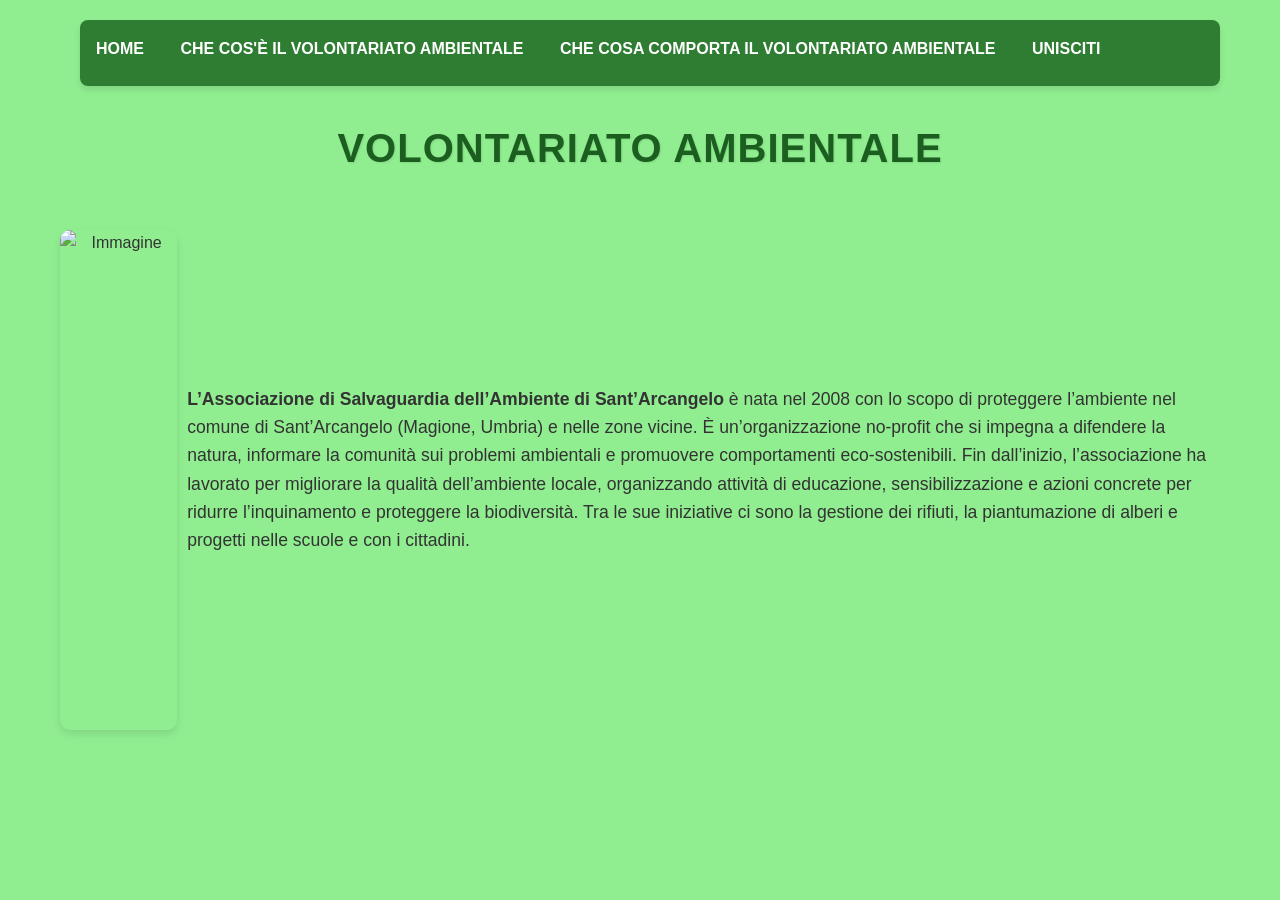
==== index.html @ 4d706a6a "Add files via upload" ====
<!DOCTYPE html>
<head>
    <meta charset="UTF-8">
    <meta name="viewport" content="width=device-width, initial-scale=1.0">
    <link rel="stylesheet" href="stile.css">
    <style>
        body { background-color: lightgreen; }
        .contenitore {
            display: flex;
            align-items: center; /* Allinea verticalmente */
        }
        .contenitore img {
            margin-right: 10px; /* Distanza tra l'immagine e il testo. */
        }
    </style>
</head>
<body>
<ul id="menu">
    <li><a href="index.html">HOME</a></li>
    <li><a href="cosa.html">CHE COS'È IL VOLONTARIATO AMBIENTALE</a></li>
    <li><a href="comporta.html">CHE COSA COMPORTA IL VOLONTARIATO AMBIENTALE</a></li>
    <li><a href="unisciti.html">UNISCITI</a></li>
</ul>
<h1>VOLONTARIATO AMBIENTALE</h1>
<div class="contenitore">
    <img src="logo.png" alt="Immagine" style="height: 500px; width: 600px;">
    <p><strong>L’Associazione di Salvaguardia dell’Ambiente di Sant’Arcangelo</Strong> è nata nel 2008 con lo scopo di proteggere l’ambiente nel comune di Sant’Arcangelo (Magione, Umbria) e nelle zone vicine. È un’organizzazione no-profit che si impegna a difendere la natura, informare la comunità sui problemi ambientali e promuovere comportamenti eco-sostenibili.

        Fin dall’inizio, l’associazione ha lavorato per migliorare la qualità dell’ambiente locale, organizzando attività di educazione, sensibilizzazione e azioni concrete per ridurre l’inquinamento e proteggere la biodiversità. Tra le sue iniziative ci sono la gestione dei rifiuti, la piantumazione di alberi e progetti nelle scuole e con i cittadini.</p>
</div>
</body>
</html>
---- stile.css ----
/* stili.css - File CSS esterno per il sito sul volontariato ambientale */

/* Reset CSS di base */
* {
    margin: 0;
    padding: 0;
    box-sizing: border-box;
    font-family: 'Segoe UI', Tahoma, Geneva, Verdana, sans-serif;
}

/* Stile generale del body */
body {
    background-color: #e8f5e9; /* Un verde chiaro più elegante di lightgreen */
    color: #333;
    line-height: 1.6;
    padding: 20px;
    max-width: 1200px;
    margin: 0 auto;
}

/* Menu di navigazione */
#menu {
    background-color: #2e7d32; /* Verde scuro */
    list-style-type: none;
    padding: 0;
    margin-bottom: 30px;
    border-radius: 8px;
    box-shadow: 0 4px 6px rgba(0, 0, 0, 0.1);
    overflow: hidden;
    /* position: sticky;  <-- rimosso */
    /* top: 0;            <-- rimosso */
    /* z-index: 100;      <-- rimosso */
}

#menu li {
    display: inline-block;
}

#menu li a {
    display: block;
    color: white;
    text-align: center;
    padding: 16px;
    text-decoration: none;
    font-weight: bold;
    transition: background-color 0.3s;
}

#menu li a:hover {
    background-color: #1b5e20; /* Verde più scuro per l'hover */
}

/* Stile titoli */
h1 {
    text-align: center;
    color: #1b5e20;
    text-align: center;
    margin: 30px 0;
    font-size: 2.5rem;
    letter-spacing: 1px;
    text-transform: uppercase;
    text-shadow: 1px 1px 2px rgba(0, 0, 0, 0.1);
}

h2, h3 {
    color: #2e7d32;
    margin: 25px 0 15px 0;
    border-bottom: 2px solid #81c784;
    padding-bottom: 10px;
}

/* Stile per le immagini */

img {
    max-width: 100%;
    height: auto;
    border-radius: 10px;
    box-shadow: 0 4px 8px rgba(0, 0, 0, 0.1);
    display: block;
    margin: 20px auto;  /* questo centra le immagini orizzontalmente */
    text-align: center; /* anche se di solito non serve per le img */
    padding: 0;         /* rimuove eventuali padding */
}

/* Stile per i paragrafi */
p {
    margin-bottom: 20px;
    font-size: 1.1rem;
}

/* Stile per le liste */
ul {
    margin-left: 20px;
    margin-bottom: 20px;
}

ul li {
    margin-bottom: 8px;
}

/* Stile del bottone */
button {
    background-color: #2e7d32;
    color: white;
    border: none;
    padding: 12px 24px;
    text-align: center;
    text-decoration: none;
    display: inline-block;
    font-size: 16px;
    margin: 10px 0;
    cursor: pointer;
    border-radius: 6px;
    transition: background-color 0.3s, transform 0.2s;
    font-weight: bold;
}

button:hover {
    background-color: #1b5e20;
    transform: translateY(-2px);
    box-shadow: 0 4px 8px rgba(0, 0, 0, 0.2);
}

/* Stile per il form */
form {
    background: white;
    padding: 25px;
    border-radius: 10px;
    box-shadow: 0 0 20px rgba(0, 0, 0, 0.1);
    max-width: 500px;
    margin: 0 auto;
}

form label {
    font-weight: bold;
    color: #2e7d32;
    display: block;
    margin-bottom: 5px;
}

form input[type="text"] {
    width: 100%;
    padding: 10px;
    margin-bottom: 15px;
    border: 1px solid #ddd;
    border-radius: 4px;
    font-size: 1rem;
    transition: border-color 0.3s;
}

form input[type="text"]:focus {
    border-color: #2e7d32;
    outline: none;
    box-shadow: 0 0 5px rgba(46, 125, 50, 0.3);
}

/* Responsive design */
@media (max-width: 768px) {
    #menu li {
        display: block;
    }

    #menu li a {
        border-bottom: 1px solid rgba(255, 255, 255, 0.2);
    }

    h1 {
        font-size: 2rem;
    }
}

/* Stile aggiuntivo per la sezione "Dove siamo e chi siamo" */
h3 + p {
    background-color: white;
    padding: 15px;
    border-radius: 8px;
    box-shadow: 0 2px 5px rgba(0, 0, 0, 0.1);
}
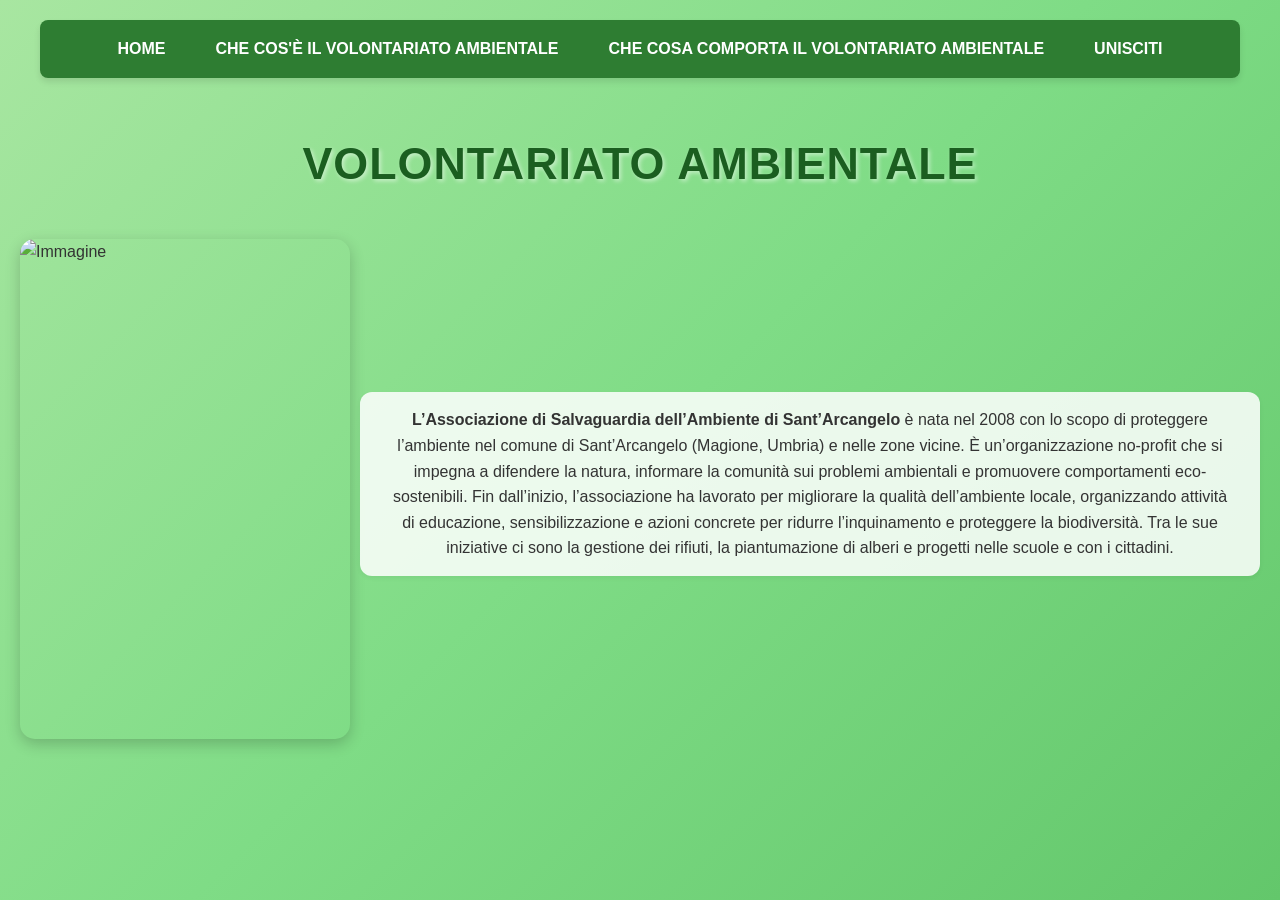
==== commit 64cb2fa5: "fd" ====
--- a/index.html
+++ b/index.html
@@ -4,13 +4,12 @@
     <meta name="viewport" content="width=device-width, initial-scale=1.0">
     <link rel="stylesheet" href="stile.css">
     <style>
-        body { background-color: lightgreen; }
         .contenitore {
             display: flex;
-            align-items: center; /* Allinea verticalmente */
+            align-items: center;
         }
         .contenitore img {
-            margin-right: 10px; /* Distanza tra l'immagine e il testo. */
+            margin-right: 10px; 
         }
     </style>
 </head>
--- a/stile.css
+++ b/stile.css
@@ -1,178 +1,232 @@
-/* stili.css - File CSS esterno per il sito sul volontariato ambientale */
-
-/* Reset CSS di base */
+/* 1. RESET E BASE */
 * {
     margin: 0;
     padding: 0;
     box-sizing: border-box;
-    font-family: 'Segoe UI', Tahoma, Geneva, Verdana, sans-serif;
-}
-
-/* Stile generale del body */
-body {
-    background-color: #e8f5e9; /* Un verde chiaro più elegante di lightgreen */
+    font-family: 'Poppins', 'Segoe UI', sans-serif;
+}
+
+body 
+{
+    background: linear-gradient(135deg, #a8e6a1, #7fdc86, #63c76b);
+    background-attachment: fixed;
+    min-height: 100vh;
     color: #333;
     line-height: 1.6;
     padding: 20px;
-    max-width: 1200px;
-    margin: 0 auto;
-}
-
-/* Menu di navigazione */
-#menu {
-    background-color: #2e7d32; /* Verde scuro */
+    display: flex;
+    flex-direction: column;
+    align-items: center; /* Centra orizzontalmente */
+    justify-content: flex-start; /* Permette alla pagina di scendere se è lunga */
+}
+
+/* 2. MENU DI NAVIGAZIONE */
+#menu 
+{
+    background-color: #2e7d32;
     list-style-type: none;
     padding: 0;
     margin-bottom: 30px;
     border-radius: 8px;
     box-shadow: 0 4px 6px rgba(0, 0, 0, 0.1);
     overflow: hidden;
-    /* position: sticky;  <-- rimosso */
-    /* top: 0;            <-- rimosso */
-    /* z-index: 100;      <-- rimosso */
-}
-
-#menu li {
-    display: inline-block;
-}
-
-#menu li a {
+    width: 100%;
+    max-width: 1200px;
+    display: flex;
+    justify-content: center;
+}
+
+#menu li a 
+{
     display: block;
     color: white;
+    padding: 16px 25px;
+    text-decoration: none;
+    font-weight: bold;
+    transition: background-color 0.3s;
+}
+
+#menu li a:hover 
+{
+    background-color: #1b5e20;
+}
+
+/* 3. TESTI FACILITATI (Sfondo per visibilità) */
+/* Applica questa classe ai <p> o ai contenitori di testo */
+.testo-chiaro, p 
+{
+    background-color: rgba(255, 255, 255, 0.85); /* Sfondo bianco trasparente */
+    padding: 15px 25px;
+    border-radius: 12px;
+    box-shadow: 0 2px 5px rgba(0,0,0,0.05);
+    max-width: 900px;
+    margin: 10px auto 20px auto;
     text-align: center;
-    padding: 16px;
-    text-decoration: none;
-    font-weight: bold;
-    transition: background-color 0.3s;
-}
-
-#menu li a:hover {
-    background-color: #1b5e20; /* Verde più scuro per l'hover */
-}
-
-/* Stile titoli */
-h1 {
+}
+
+h1 
+{
     text-align: center;
-    color: #1b5e20;
-    text-align: center;
-    margin: 30px 0;
-    font-size: 2.5rem;
+    color: #1b5e20; /* Verde molto scuro per risaltare */
+    margin: 20px auto;
+    font-size: 2.8rem; /* Dimensione contenuta */
     letter-spacing: 1px;
     text-transform: uppercase;
-    text-shadow: 1px 1px 2px rgba(0, 0, 0, 0.1);
-}
-
-h2, h3 {
+    
+    /* Ombra leggera bianca per staccare dal fondo verde senza usare riquadri */
+    text-shadow: 2px 2px 4px rgba(255, 255, 255, 0.5);
+    display: block;
+    width: 100%;
+}
+
+h2, h3 
+{
     color: #2e7d32;
-    margin: 25px 0 15px 0;
-    border-bottom: 2px solid #81c784;
-    padding-bottom: 10px;
-}
-
-/* Stile per le immagini */
-
-img {
-    max-width: 100%;
-    height: auto;
-    border-radius: 10px;
-    box-shadow: 0 4px 8px rgba(0, 0, 0, 0.1);
+    margin: 15px auto 10px auto;
+    text-align: center;
+    font-size: 2.3rem; /* Più piccolo e discreto */
+    text-transform: none; /* Rimuove il tutto maiuscolo se preferisci */
+    
+    /* Sottile linea verde sotto invece dello sfondo */
+    border-bottom: 2px solid rgba(46, 125, 50, 0.3);
+    padding-bottom: 5px;
+    display: table; /* Serve solo a non far andare la linea da parte a parte */
+}
+/* 4. FORM E CONTENITORI (Login/Registrazione/Modifica) */
+.form-container, form 
+{
+    width: 100%;
+    max-width: 500px;
+    padding: 30px;
+    background-color: #f9fff9;
+    border-radius: 20px;
+    border: 2px solid #6cc96c;
+    box-shadow: 0 6px 15px rgba(0, 100, 0, 0.2);
+    margin: 20px auto;
+}
+
+form label 
+{
+    font-weight: bold;
+    color: #2e7d32;
     display: block;
-    margin: 20px auto;  /* questo centra le immagini orizzontalmente */
-    text-align: center; /* anche se di solito non serve per le img */
-    padding: 0;         /* rimuove eventuali padding */
-}
-
-/* Stile per i paragrafi */
-p {
+    margin-bottom: 8px;
+    text-align: left;
+}
+
+form input, form select 
+{
+    width: 100%;
+    padding: 12px;
     margin-bottom: 20px;
-    font-size: 1.1rem;
-}
-
-/* Stile per le liste */
-ul {
-    margin-left: 20px;
-    margin-bottom: 20px;
-}
-
-ul li {
-    margin-bottom: 8px;
-}
-
-/* Stile del bottone */
-button {
+    border: 1px solid #ddd;
+    border-radius: 6px;
+}
+
+/* 5. TABELLE (Admin) */
+.container-admin 
+{
+    width: 100%;
+    max-width: 1200px;
+}
+
+table 
+{
+    width: 100%;
+    border-collapse: collapse;
+    background: white;
+    border-radius: 12px;
+    overflow: hidden;
+    box-shadow: 0 4px 15px rgba(0,0,0,0.1);
+    margin-bottom: 40px;
+}
+
+th, td 
+{
+    padding: 15px;
+    text-align: left;
+    border-bottom: 1px solid #eee;
+}
+
+th 
+{
+    background-color: #2e7d32;
+    color: white;
+    text-transform: uppercase;
+}
+
+/* 6. BOTTONI */
+button, .btn-success 
+{
     background-color: #2e7d32;
     color: white;
     border: none;
     padding: 12px 24px;
-    text-align: center;
-    text-decoration: none;
-    display: inline-block;
-    font-size: 16px;
-    margin: 10px 0;
     cursor: pointer;
     border-radius: 6px;
-    transition: background-color 0.3s, transform 0.2s;
-    font-weight: bold;
-}
-
-button:hover {
+    font-weight: bold;
+    transition: 0.3s;
+}
+
+button:hover, .btn-success:hover 
+{
     background-color: #1b5e20;
     transform: translateY(-2px);
-    box-shadow: 0 4px 8px rgba(0, 0, 0, 0.2);
-}
-
-/* Stile per il form */
-form {
-    background: white;
-    padding: 25px;
-    border-radius: 10px;
-    box-shadow: 0 0 20px rgba(0, 0, 0, 0.1);
-    max-width: 500px;
-    margin: 0 auto;
-}
-
-form label {
-    font-weight: bold;
-    color: #2e7d32;
-    display: block;
-    margin-bottom: 5px;
-}
-
-form input[type="text"] {
-    width: 100%;
-    padding: 10px;
-    margin-bottom: 15px;
-    border: 1px solid #ddd;
-    border-radius: 4px;
-    font-size: 1rem;
-    transition: border-color 0.3s;
-}
-
-form input[type="text"]:focus {
-    border-color: #2e7d32;
-    outline: none;
-    box-shadow: 0 0 5px rgba(46, 125, 50, 0.3);
-}
-
-/* Responsive design */
-@media (max-width: 768px) {
-    #menu li {
-        display: block;
-    }
-
-    #menu li a {
-        border-bottom: 1px solid rgba(255, 255, 255, 0.2);
-    }
-
-    h1 {
-        font-size: 2rem;
-    }
-}
-
-/* Stile aggiuntivo per la sezione "Dove siamo e chi siamo" */
-h3 + p {
-    background-color: white;
-    padding: 15px;
-    border-radius: 8px;
-    box-shadow: 0 2px 5px rgba(0, 0, 0, 0.1);
-}
+}
+
+/* BOTTONI TABELLA */
+.btn-tabella 
+{
+    padding: 8px 12px;
+    font-size: 0.85rem;
+    border-radius: 5px;
+    border: none;
+    font-weight: bold;
+    color: white;
+}
+
+.btn-modifica { background-color: #34a853; }
+.btn-elimina { background-color: #d32f2f; }
+
+/* FIX PER I FORM DENTRO LA TABELLA */
+td form 
+{
+    background: none !important;
+    padding: 0 !important;
+    box-shadow: none !important;
+    border: none !important;
+    width: auto !important;
+    margin: 0 !important;
+    display: inline-block !important;
+}
+
+.cella-azioni 
+{
+    display: flex;
+    gap: 8px;
+}
+
+/* 7. IMMAGINI E LISTE */
+img 
+{
+    max-width: 100%;
+    border-radius: 15px;
+    box-shadow: 0 5px 15px rgba(0,0,0,0.2);
+    margin: 20px auto;
+}
+
+ul 
+{
+    background-color: rgba(255, 255, 255, 0.7);
+    padding: 20px 40px;
+    border-radius: 12px;
+    display: inline-block;
+    text-align: left;
+}
+
+/* RESPONSIVE */
+@media (max-width: 768px) 
+{
+    #menu { flex-direction: column; }
+    h1 { font-size: 1.8rem; }
+}
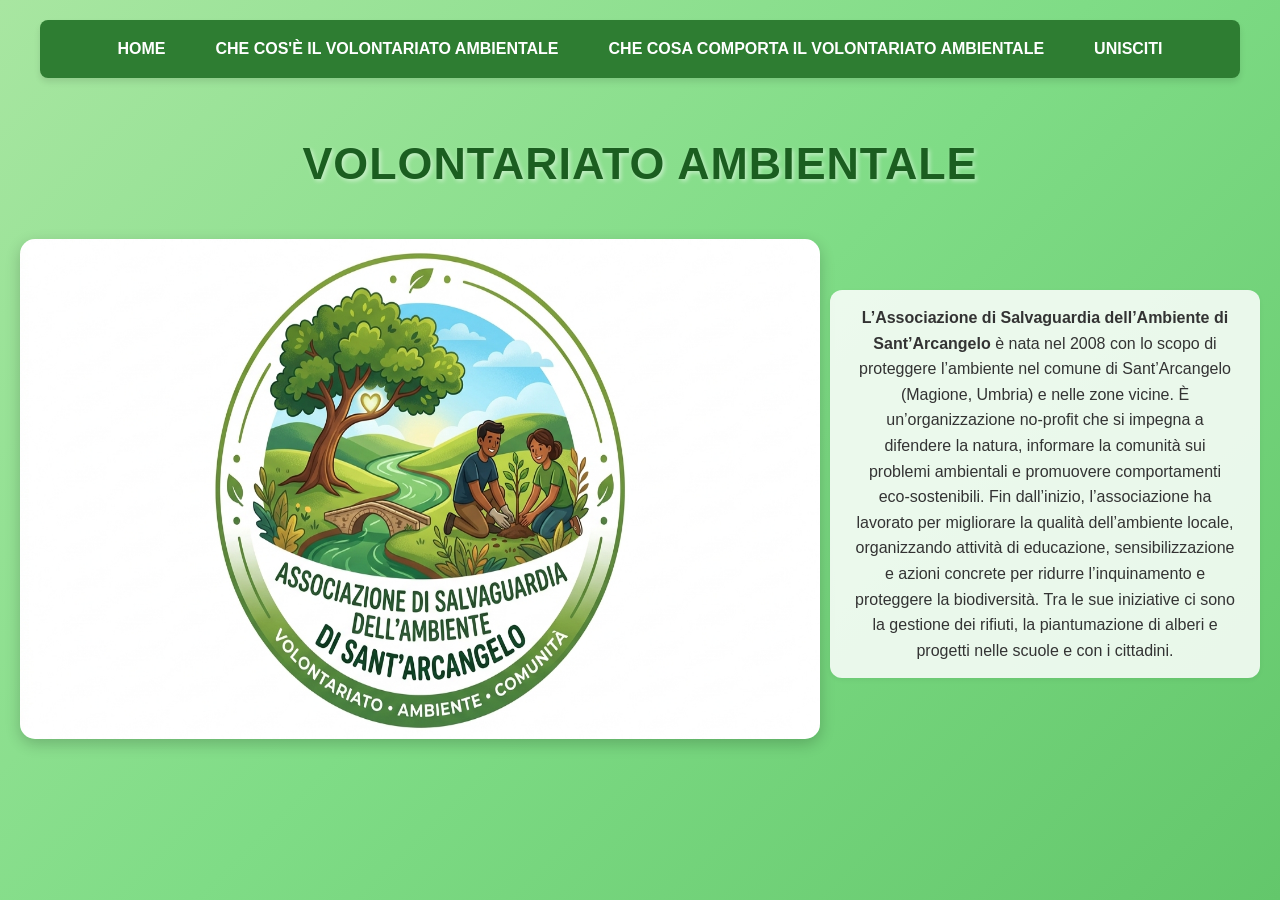
==== commit 5360e341: "finito" ====
--- a/index.html
+++ b/index.html
@@ -22,7 +22,7 @@
 </ul>
 <h1>VOLONTARIATO AMBIENTALE</h1>
 <div class="contenitore">
-    <img src="logo.png" alt="Immagine" style="height: 500px; width: 600px;">
+    <img src="Gemini_Generated_Image_g5v2bug5v2bug5v2.png" alt="Immagine" style="height: 500px; width: 800px;">
     <p><strong>L’Associazione di Salvaguardia dell’Ambiente di Sant’Arcangelo</Strong> è nata nel 2008 con lo scopo di proteggere l’ambiente nel comune di Sant’Arcangelo (Magione, Umbria) e nelle zone vicine. È un’organizzazione no-profit che si impegna a difendere la natura, informare la comunità sui problemi ambientali e promuovere comportamenti eco-sostenibili.
 
         Fin dall’inizio, l’associazione ha lavorato per migliorare la qualità dell’ambiente locale, organizzando attività di educazione, sensibilizzazione e azioni concrete per ridurre l’inquinamento e proteggere la biodiversità. Tra le sue iniziative ci sono la gestione dei rifiuti, la piantumazione di alberi e progetti nelle scuole e con i cittadini.</p>
--- a/stile.css
+++ b/stile.css
@@ -79,12 +79,25 @@
     width: 100%;
 }
 
-h2, h3 
+h2 
 {
     color: #2e7d32;
     margin: 15px auto 10px auto;
     text-align: center;
-    font-size: 2.3rem; /* Più piccolo e discreto */
+    font-size: 2.5rem; /* Più piccolo e discreto */
+    text-transform: none; /* Rimuove il tutto maiuscolo se preferisci */
+    
+    /* Sottile linea verde sotto invece dello sfondo */
+    border-bottom: 2px solid rgba(46, 125, 50, 0.3);
+    padding-bottom: 5px;
+    display: table; /* Serve solo a non far andare la linea da parte a parte */
+}
+h2 
+{
+    color: #2e7d32;
+    margin: 15px auto 10px auto;
+    text-align: center;
+    font-size: 1.8rem; /* Più piccolo e discreto */
     text-transform: none; /* Rimuove il tutto maiuscolo se preferisci */
     
     /* Sottile linea verde sotto invece dello sfondo */
@@ -229,4 +242,48 @@
 {
     #menu { flex-direction: column; }
     h1 { font-size: 1.8rem; }
+}
+.activity 
+{
+    background: white;
+    margin: 20px auto;
+    padding: 20px;
+    border-radius: 15px;
+    box-shadow: 0 4px 10px rgba(0,0,0,0.1);
+    max-width: 800px; /* Larghezza del riquadro */
+    
+    /* Forza l'allineamento orizzontale */
+    display: flex; 
+    align-items: center; /* Centra verticalmente immagine e testo */
+    gap: 20px; /* Spazio tra immagine e testo */
+}
+
+/* Stile per l'immagine a sinistra */
+.activity img 
+{
+    width: 200px;
+    height: auto;
+    border-radius: 10px;
+    object-fit: cover;
+}
+
+/* Stile per il blocco di testo a destra */
+.description 
+{
+    flex: 1; /* Prende tutto lo spazio rimanente a destra */
+    text-align: left; /* Testo allineato a sinistra */
+    display: flex;
+    flex-direction: column; /* Mette titolo, p e bottone uno sotto l'altro */
+    align-items: flex-start; /* Allinea il bottone a sinistra dentro il testo */
+}
+
+.description h3 
+{
+    margin-top: 0;
+    color: #2e7d32;
+}
+
+.description button 
+{
+    margin-top: 10px; /* Distanza dal paragrafo */
 }
